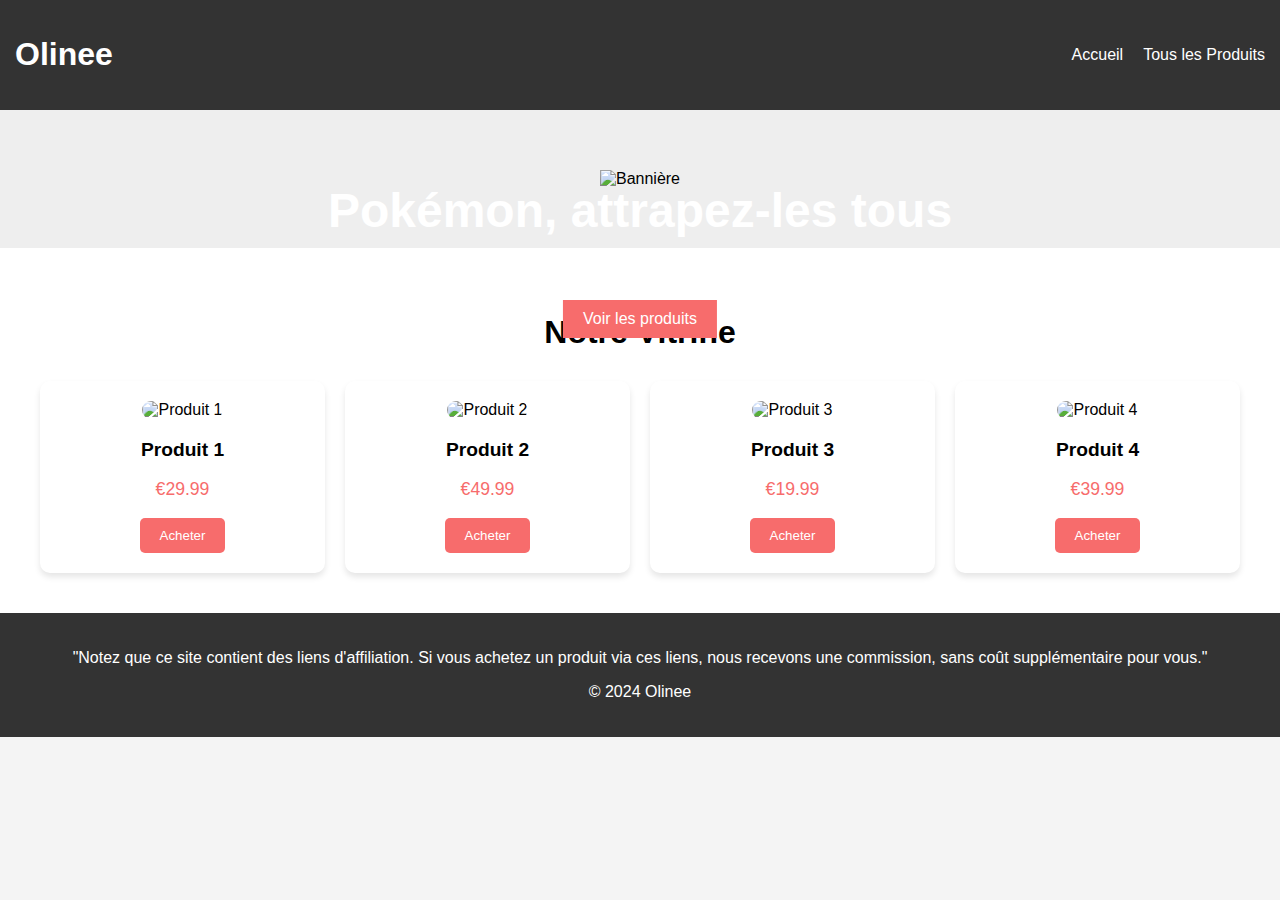
==== index.html @ 89c80059 "Update index.html" ====
<!DOCTYPE html>
<html lang="fr">
<head>
    <meta charset="UTF-8">
    <meta name="google-adsense-account" content="ca-pub-9662373288555108">
    <script async src="https://pagead2.googlesyndication.com/pagead/js/adsbygoogle.js?client=ca-pub-9662373288555108"
     crossorigin="anonymous"></script>
    <meta name="viewport" content="width=device-width, initial-scale=1.0">
    <link rel="icon" href="img/logo.png" type="image/x-icon">
    <link rel="stylesheet" href="style.css">
    <title>Olinee</title>
</head>
<body>
    
    <header>
        <h1 class="title">Olinee</h1>
        <nav>
            <ul>
                <li><a href="/">Accueil</a></li>
                <li><a href="produit.html">Tous les Produits</a></li>
            </ul>
        </nav>
    </header>

    
    <section class="hero">
        <img src="img/banniere.png" alt="Bannière">
        <div class="hero-text">
            <h1>Pokémon, attrapez-les tous</h1>
            <p>Découvrez notre sélection spéciale Pokemon.</p>
            <button onclick="window.location.href='produit.html'">Voir les produits</button>
        </div>
    </section>

    
    <section class="featured-products">
        <h2>Notre Vitrine</h2>
        <div class="product-grid">
            <div class="product-card">
                <img src="img/produit1.jpg" alt="Produit 1">
                <h3>Produit 1</h3>
                <p>€29.99</p>
                <button>Acheter</button>
            </div>
            <div class="product-card">
                <img src="produit2.jpg" alt="Produit 2">
                <h3>Produit 2</h3>
                <p>€49.99</p>
                <button>Acheter</button>
            </div>
            <div class="product-card">
                <img src="produit3.jpg" alt="Produit 3">
                <h3>Produit 3</h3>
                <p>€19.99</p>
                <button>Acheter</button>
            </div>
            <div class="product-card">
                <img src="produit4.jpg" alt="Produit 4">
                <h3>Produit 4</h3>
                <p>€39.99</p>
                <button>Acheter</button>
            </div>
        </div>
    </section>

   
    <footer>
        <p>"Notez que ce site contient des liens d'affiliation. Si vous achetez un produit via ces liens, nous recevons une commission, sans coût supplémentaire pour vous."</p>
        <p>&copy; 2024 Olinee</p>
    </footer>
</body>
</html>
---- style.css ----
body {
    font-family: Arial, sans-serif;
    margin: 0;
    padding: 0;
    background-color: #f4f4f4;
}

header {
    background-color: #333;
    color: white;
    padding: 15px;
    display: flex;
    justify-content: space-between;
    align-items: center;
}

header nav ul {
    list-style: none;
    display: flex;
    gap: 20px;
    margin: auto;
}

header nav ul li a {
    color: white;
    text-decoration: none;
}

.hero {
    position: relative;
    background-color: #eee;
    padding: 60px 20px;
    text-align: center;
}

.hero img {
    width: 100%;
    height: auto;
}

.hero-text {
    position: absolute;
    top: 30%;
    left: 50%;
    transform: translateX(-50%);
    color: white;
}

.hero-text h1 {
    font-size: 3rem;
    margin-bottom: 20px;
}

.hero-text p {
    font-size: 1.2rem;
    margin-bottom: 20px;
}

.hero-text button {
    padding: 10px 20px;
    background-color: #f76c6c;
    border: none;
    color: white;
    font-size: 1rem;
    cursor: pointer;
}

.featured-products {
    background-color: white;
    padding: 40px;
    text-align: center;
}

.featured-products h2 {
    font-size: 2rem;
    margin-bottom: 30px;
}

.product-grid {
    display: grid;
    grid-template-columns: repeat(4, 1fr);
    gap: 20px;
}

.product-card {
    background-color: #fff;
    padding: 20px;
    border-radius: 10px;
    text-align: center;
    box-shadow: 0 4px 6px rgba(0, 0, 0, 0.1);
}

.product-card img {
    width: 100%;
    border-radius: 10px;
    margin-bottom: 10px;
}

.product-card h3 {
    font-size: 1.2rem;
    margin: 10px 0;
}

.product-card p {
    color: #f76c6c;
    font-size: 1.1rem;
}

.product-card button {
    background-color: #f76c6c;
    color: white;
    border: none;
    padding: 10px 20px;
    cursor: pointer;
    border-radius: 5px;
}

footer {
    background-color: #333;
    color: white;
    padding: 20px;
    text-align: center;
}

section button:hover {
    background-color: #f0f0f0; 
    color: black; 
    transform: scale(1.1); 
}

    
section button:hover {
    box-shadow: 0 4px 8px rgba(0, 0, 0, 0.2);
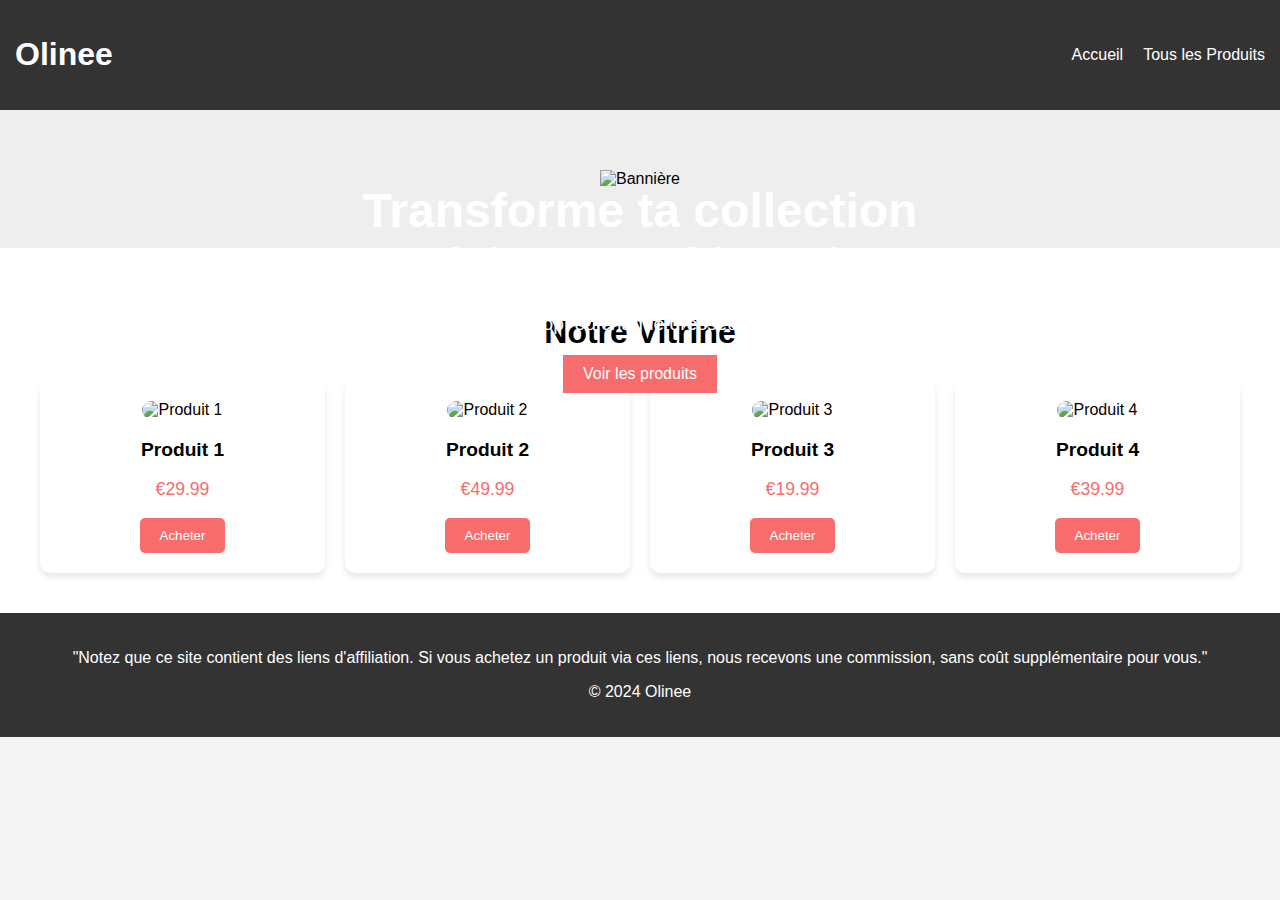
==== commit d4ecd270: "Update index.html" ====
--- a/index.html
+++ b/index.html
@@ -26,8 +26,8 @@
     <section class="hero">
         <img src="img/banniere.png" alt="Bannière">
         <div class="hero-text">
-            <h1>Pokémon, attrapez-les tous</h1>
-            <p>Découvrez notre sélection spéciale Pokemon.</p>
+            <h1>Transforme ta collection Pokémon en légende !</h1>
+            <p>Explore notre PokéShop, où chaque dresseur trouve son bonheur !</p>
             <button onclick="window.location.href='produit.html'">Voir les produits</button>
         </div>
     </section>
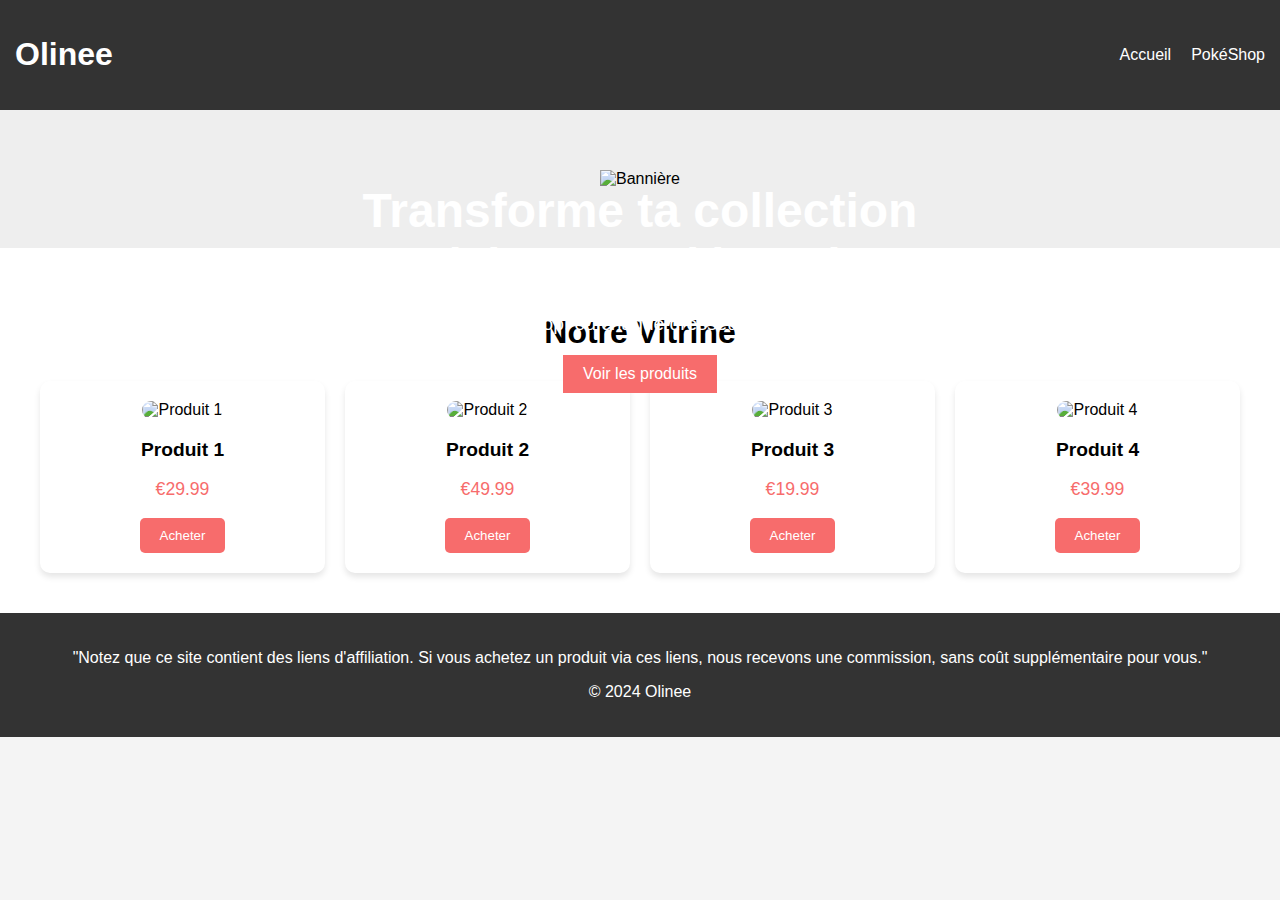
==== commit 7d768766: "Update index.html" ====
--- a/index.html
+++ b/index.html
@@ -17,7 +17,7 @@
         <nav>
             <ul>
                 <li><a href="/">Accueil</a></li>
-                <li><a href="produit.html">Tous les Produits</a></li>
+                <li><a href="produit.html">PokéShop</a></li>
             </ul>
         </nav>
     </header>
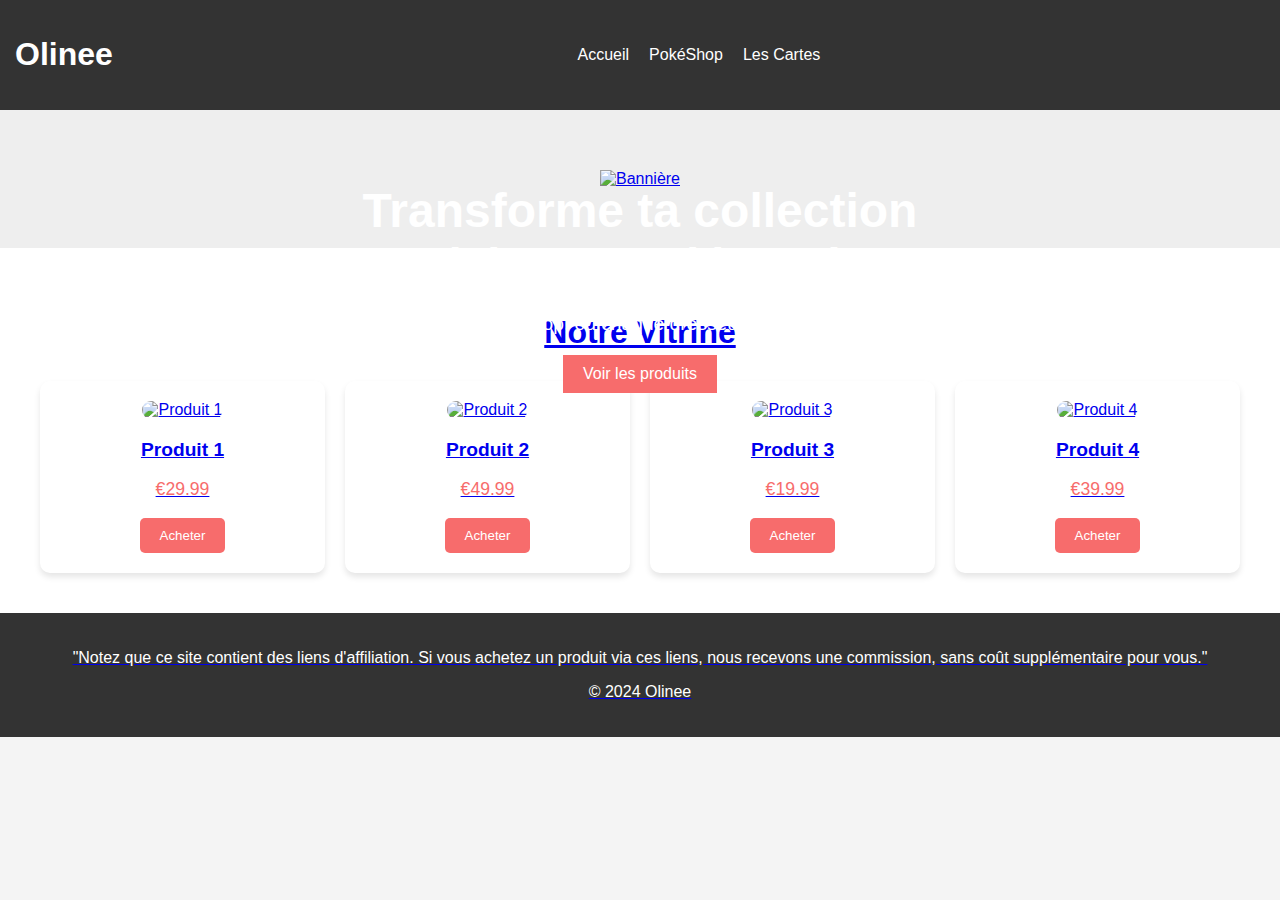
==== commit 33e1a39d: "Update index.html" ====
--- a/index.html
+++ b/index.html
@@ -18,6 +18,7 @@
             <ul>
                 <li><a href="/">Accueil</a></li>
                 <li><a href="produit.html">PokéShop</a></li>
+                <li><a href="carte.html">Les Cartes</li>
             </ul>
         </nav>
     </header>
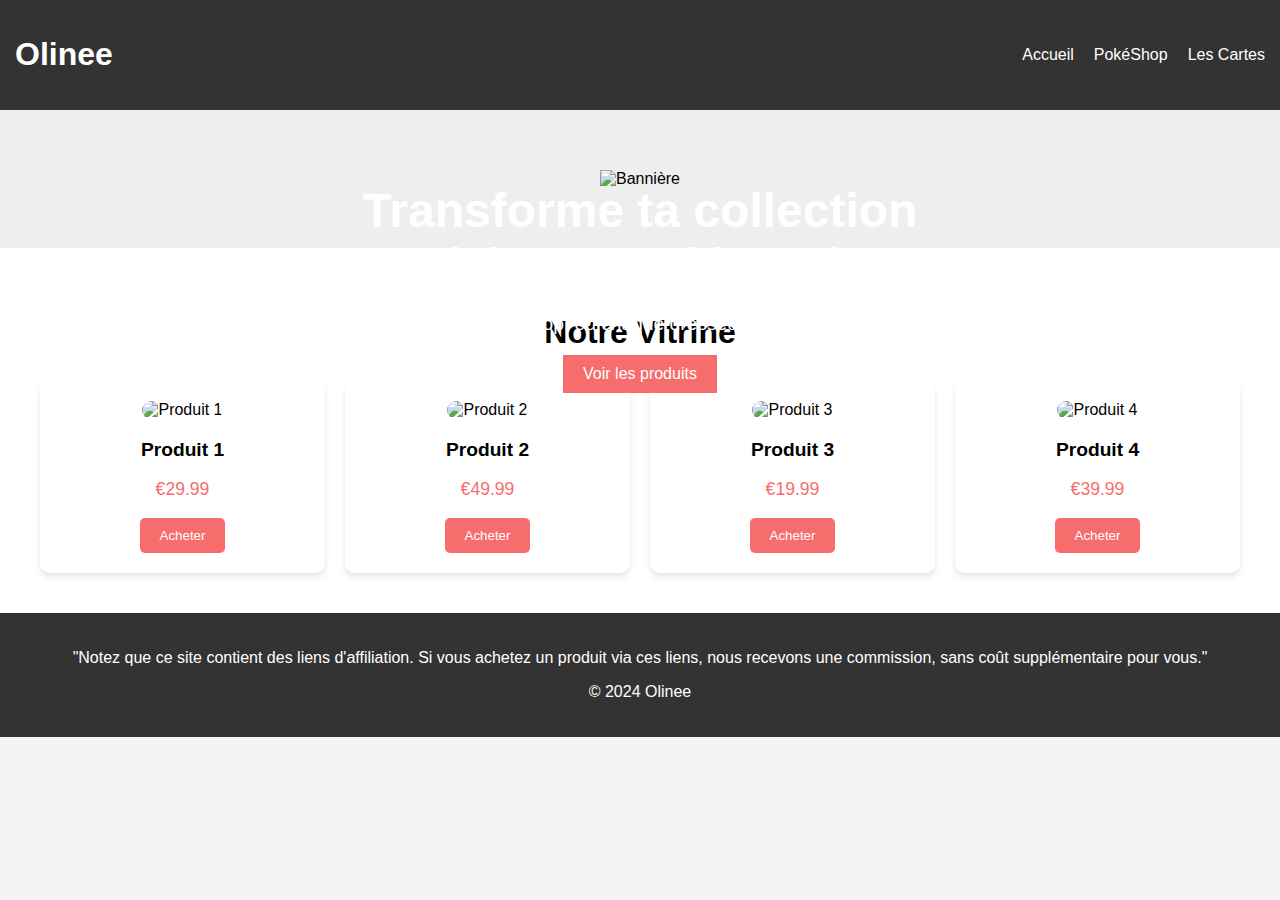
==== commit 65f49851: "Update index.html" ====
--- a/index.html
+++ b/index.html
@@ -18,7 +18,7 @@
             <ul>
                 <li><a href="/">Accueil</a></li>
                 <li><a href="produit.html">PokéShop</a></li>
-                <li><a href="carte.html">Les Cartes</li>
+                <li><a href="carte.html">Les Cartes</a></li>
             </ul>
         </nav>
     </header>
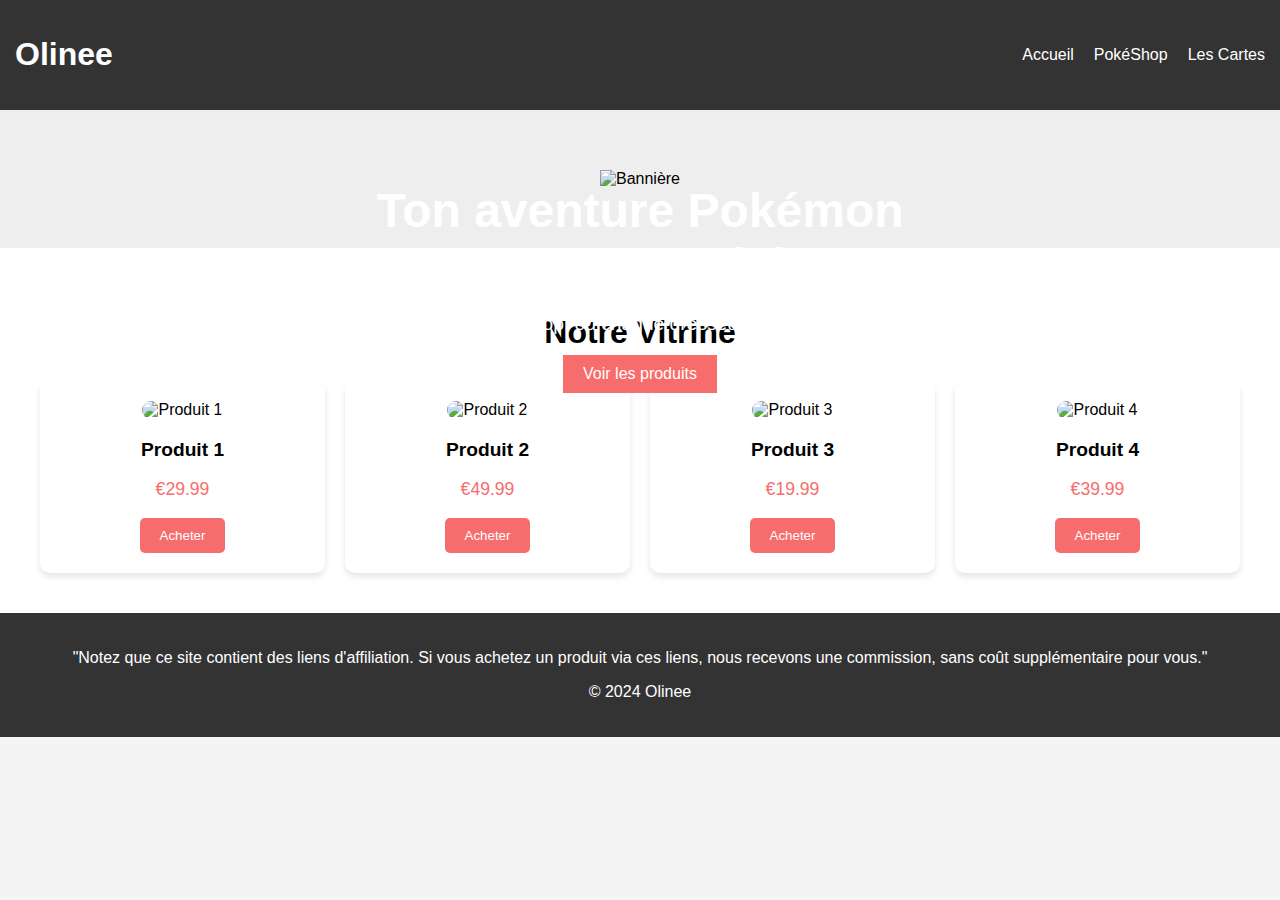
==== commit 59d2d17d: "Update index.html" ====
--- a/index.html
+++ b/index.html
@@ -27,7 +27,7 @@
     <section class="hero">
         <img src="img/banniere.png" alt="Bannière">
         <div class="hero-text">
-            <h1>Transforme ta collection Pokémon en légende !</h1>
+            <h1>Ton aventure Pokémon commence ici !</h1>
             <p>Explore notre PokéShop, où chaque dresseur trouve son bonheur !</p>
             <button onclick="window.location.href='produit.html'">Voir les produits</button>
         </div>
